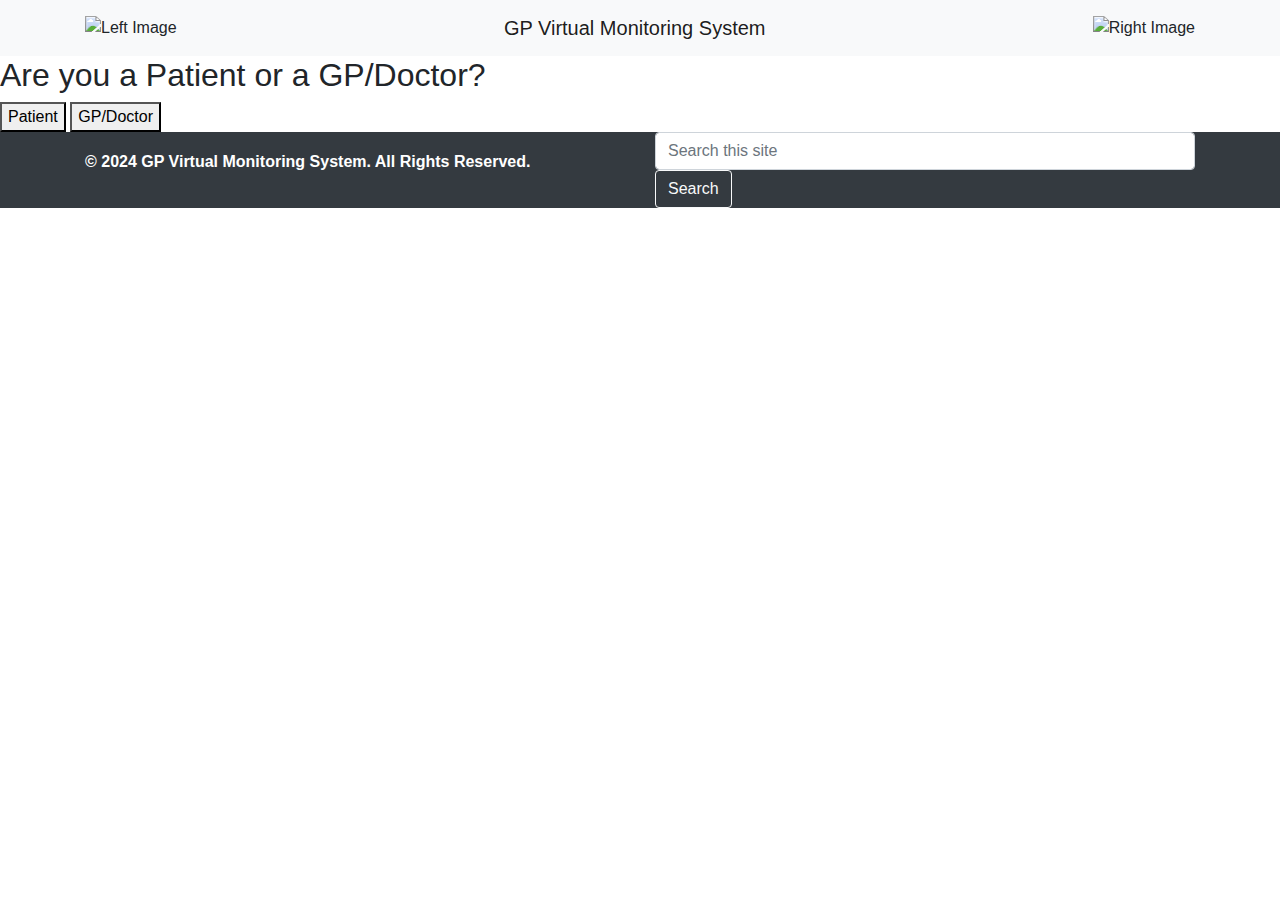
==== HTML Website/index.html @ 39e015c8 "Add files via upload" ====
<!DOCTYPE html>
<html lang="en">
<head>
    <meta charset="UTF-8">
    <meta name="viewport" content="width=device-width, initial-scale=1.0">
    <title>GP Patient Monitoring System</title>
    <!-- Linking to custom CSS file -->
    <link rel="stylesheet" href="style.css">
    <!-- Linking to Font Awesome for icons -->
    <link rel="stylesheet" href="https://cdnjs.cloudflare.com/ajax/libs/font-awesome/5.15.4/css/all.min.css">
    <!-- Linking to Bootstrap CSS -->
    <link rel="stylesheet" href="https://stackpath.bootstrapcdn.com/bootstrap/4.5.2/css/bootstrap.min.css">
    <!-- Including JavaScript file -->
    <script src="script.js" defer></script>
</head>
<body>

<header class="header">
    <nav class="navbar navbar-expand-lg navbar-light bg-light">
        <div class="container">
            <!-- Left Image of the header -->
            <img src="gp_logo.png" alt="Left Image" class="header-image mr-2">
            <!-- Text of the header -->
            <a class="navbar-brand mx-auto" href="#">
                GP Virtual Monitoring System
            </a>
            <!-- Right Image of the header -->
            <img src="gp_logo.png" alt="Right Image" class="header-image ml-2">
            <!-- Navbar toggling Button -->
            <button class="navbar-toggler" type="button" data-toggle="collapse" data-target="#navbarNav"
                aria-controls="navbarNav" aria-expanded="false" aria-label="Toggle navigation">
                <span class="navbar-toggler-icon"></span>
            </button>
        </div>
    </nav>
</header>

<!-- Body Content -->
<div class="container_main">
    <div class="row">
        <div class="col-lg-12">
            <!-- Ask the user to choose between patient or doctor -->
            <h2>Are you a Patient or a GP/Doctor?</h2>
            <!-- Buttons to toggle between patient and doctor login forms -->
            <button type="button" class="white-button" onclick="showPatientForm()">Patient</button>
            <button type="button" class="white-button" onclick="showDoctorForm()">GP/Doctor</button>
        </div>
    </div>

    <!-- Patient Login Form -->
 <div id="patientForm" style="display: none;">
        <h2>Patient Login</h2>
        <!-- The form for a patient login -->
             <form action="patient_login.php" method="post">
        <label for="patientName">Patient Name:</label>
        <input type="text" id="patientName" name="patientName"><br><br>
        <label for="medicalID">Medical ID:</label>
        <input type="text" id="medicalID" name="medicalID"><br><br>
        <label for="patientPassword">Password:</label>
        <input type="password" id="patientPassword" name="patientPassword"><br><br>
            <button type="submit">Login</button>
        </form>
    </div>
	
   <!-- GP/Doctor Login Form -->
    <div id="doctorForm" style="display: none;">
        <h2>GP/Doctor Login</h2>
        <!-- The form for a doctor login -->
            <form action="doctor_login.php" method="post">
        <label for="patientName">Doctor Name:</label>
        <input type="text" id="patientName" name="patientName"><br><br>
        <label for="medicalID">Medical ID:</label>
        <input type="text" id="medicalID" name="medicalID"><br><br>
        <label for="patientPassword">Password:</label>
        <input type="password" id="patientPassword" name="patientPassword"><br><br>

        <input type="submit" value="Login">
    </div>
</div>



<!-- Footer -->
<footer class="footer bg-dark text-white">
    <div class="container">
        <div class="row align-items-center">
            <div class="col-lg-6 footer-content">
                <!-- Copyright information -->
                <p class="font-weight-bold">&copy; 2024 GP Virtual Monitoring System. All Rights Reserved.</p>
            </div>
            <!-- Search form in the footer -->
            <div class="col-lg-6">
                <form class="form-inline float-right">
                    <input class="form-control mr-sm-2" type="search" placeholder="Search this site" aria-label="Search">
                    <button class="btn btn-outline-light my-2 my-sm-0" type="submit">Search</button>
                </form>
            </div>
        </div>
    </div>
</footer>

<!-- JavaScript libraries -->
<script src="https://code.jquery.com/jquery-3.5.1.slim.min.js"></script>
<script src="https://cdn.jsdelivr.net/npm/@popperjs/core@2.9.1/dist/umd/popper.min.js"></script>
<script src="https://stackpath.bootstrapcdn.com/bootstrap/4.5.2/js/bootstrap.min.js"></script>

</body>
</html>
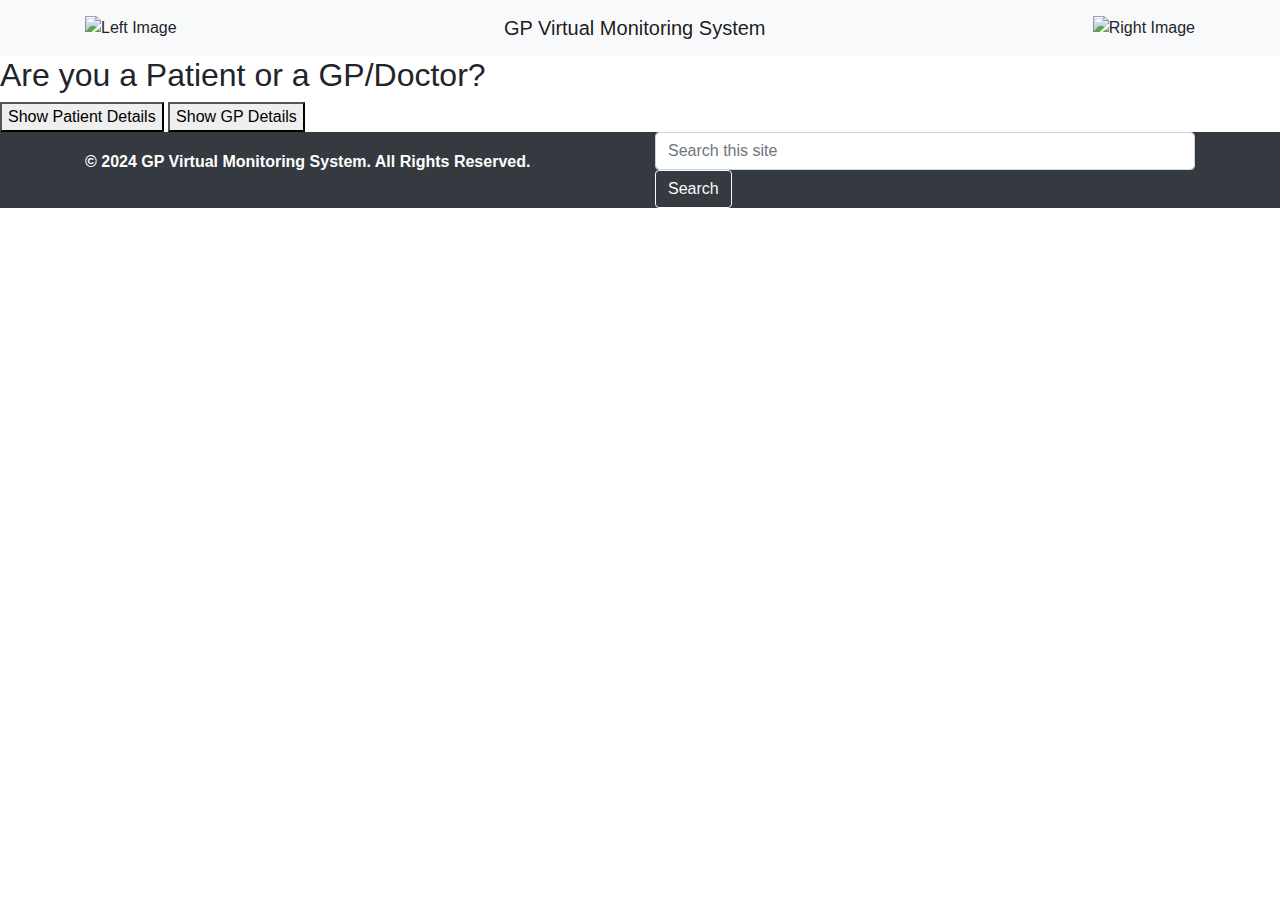
==== commit 001aa956: "index.html" ====
--- a/HTML Website/index.html
+++ b/HTML Website/index.html
@@ -41,9 +41,10 @@
         <div class="col-lg-12">
             <!-- Ask the user to choose between patient or doctor -->
             <h2>Are you a Patient or a GP/Doctor?</h2>
-            <!-- Buttons to toggle between patient and doctor login forms -->
-            <button type="button" class="white-button" onclick="showPatientForm()">Patient</button>
-            <button type="button" class="white-button" onclick="showDoctorForm()">GP/Doctor</button>
+<!-- Example button elements for patient and GP -->
+<button id="patient-details-btn">Show Patient Details</button>
+<button id="gp-details-btn">Show GP Details</button>
+
         </div>
     </div>
 
